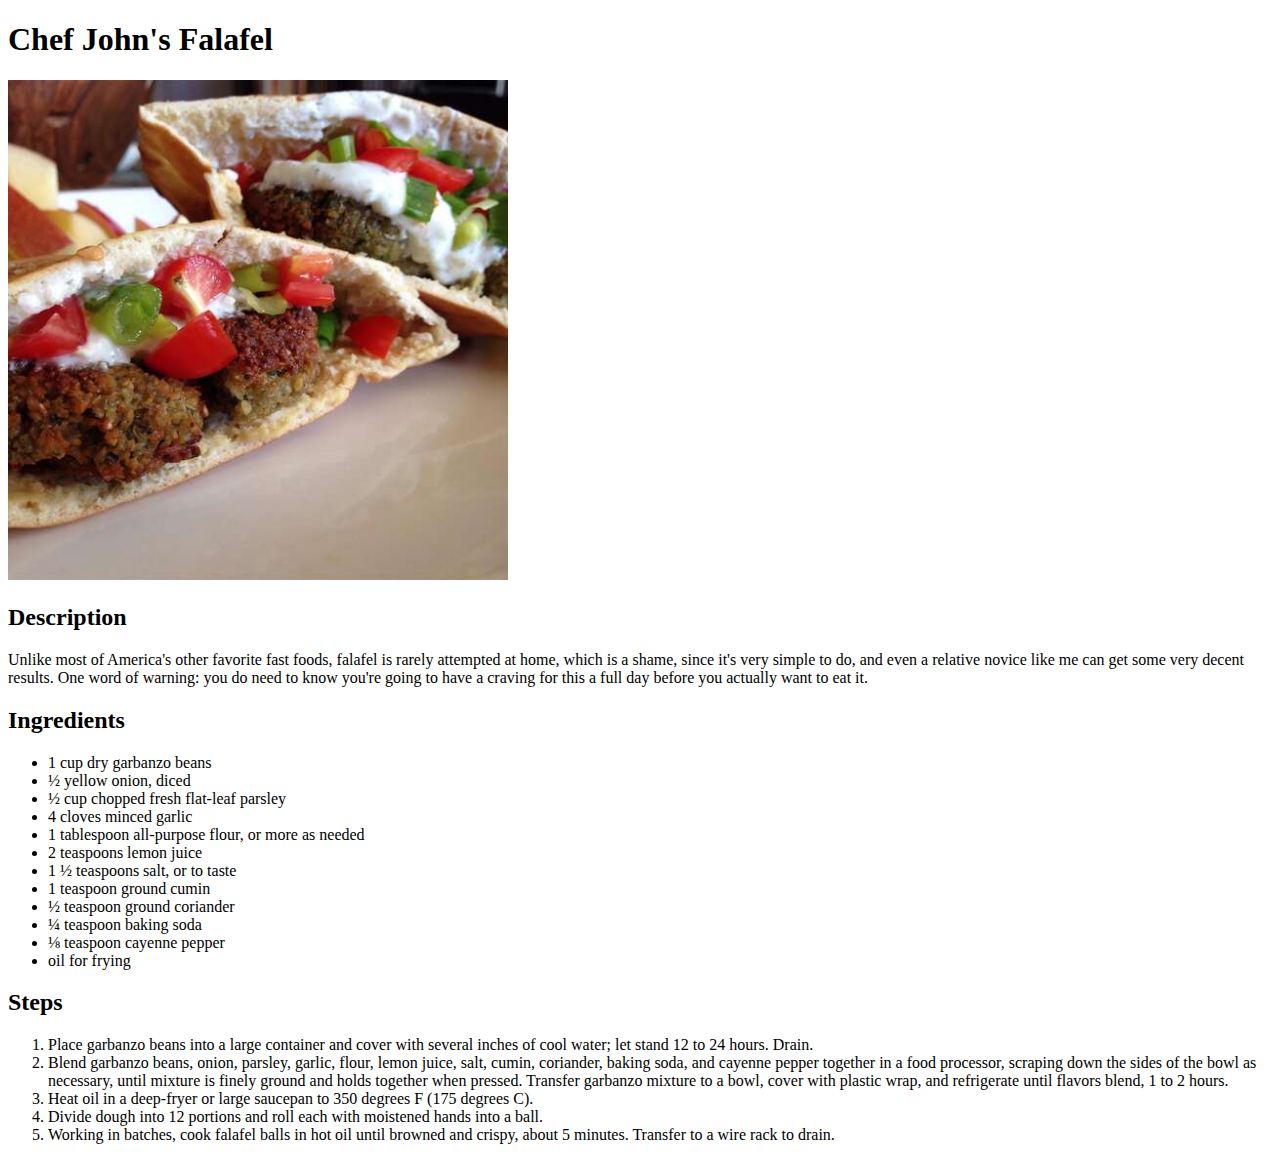
==== recipes/chef-johns-falafel/chef-johns-falafel.html @ 51d7bc11 "Add chef john's falafel recipe" ====
<!DOCTYPE html>
<html lang="en">

<head>
  <meta charset="UTF-8">
  <meta name="viewport" content="width=device-width, initial-scale=1">
  <title>Chef John's Falafel</title>
</head>

<body>
  <h1>Chef John's Falafel</h1>
  <img src="./falafel.jpg" alt="Chef John's Falafel" width="500">
  <h2>Description</h2>
  <p>Unlike most of America's other favorite fast foods, falafel is rarely attempted at home, which is a shame, since
    it's very simple to do, and even a relative novice like me can get some very decent results. One word of warning:
    you do need to know you're going to have a craving for this a full day before you actually want to eat it.</p>

  <h2>Ingredients</h2>

  <ul>
    <li>1 cup dry garbanzo beans</li>
    <li>½ yellow onion, diced</li>
    <li>½ cup chopped fresh flat-leaf parsley</li>
    <li>4 cloves minced garlic</li>
    <li>1 tablespoon all-purpose flour, or more as needed</li>
    <li>2 teaspoons lemon juice</li>
    <li>1 ½ teaspoons salt, or to taste</li>
    <li>1 teaspoon ground cumin</li>
    <li>½ teaspoon ground coriander</li>
    <li>¼ teaspoon baking soda</li>
    <li>⅛ teaspoon cayenne pepper</li>
    <li>oil for frying</li>
  </ul>

  <h2>Steps</h2>

  <ol>
    <li>Place garbanzo beans into a large container and cover with several inches of cool water; let stand 12 to 24
      hours. Drain.</li>

    <li>Blend garbanzo beans, onion, parsley, garlic, flour, lemon juice, salt, cumin, coriander, baking soda, and
      cayenne pepper together in a food processor, scraping down the sides of the bowl as necessary, until mixture is
      finely ground and holds together when pressed. Transfer garbanzo mixture to a bowl, cover with plastic wrap, and
      refrigerate until flavors blend, 1 to 2 hours.</li>

    <li>Heat oil in a deep-fryer or large saucepan to 350 degrees F (175 degrees C).</li>

    <li>Divide dough into 12 portions and roll each with moistened hands into a ball.</li>

    <li>Working in batches, cook falafel balls in hot oil until browned and crispy, about 5 minutes. Transfer to a wire
      rack to drain.</li>
  </ol>

</body>

</html>
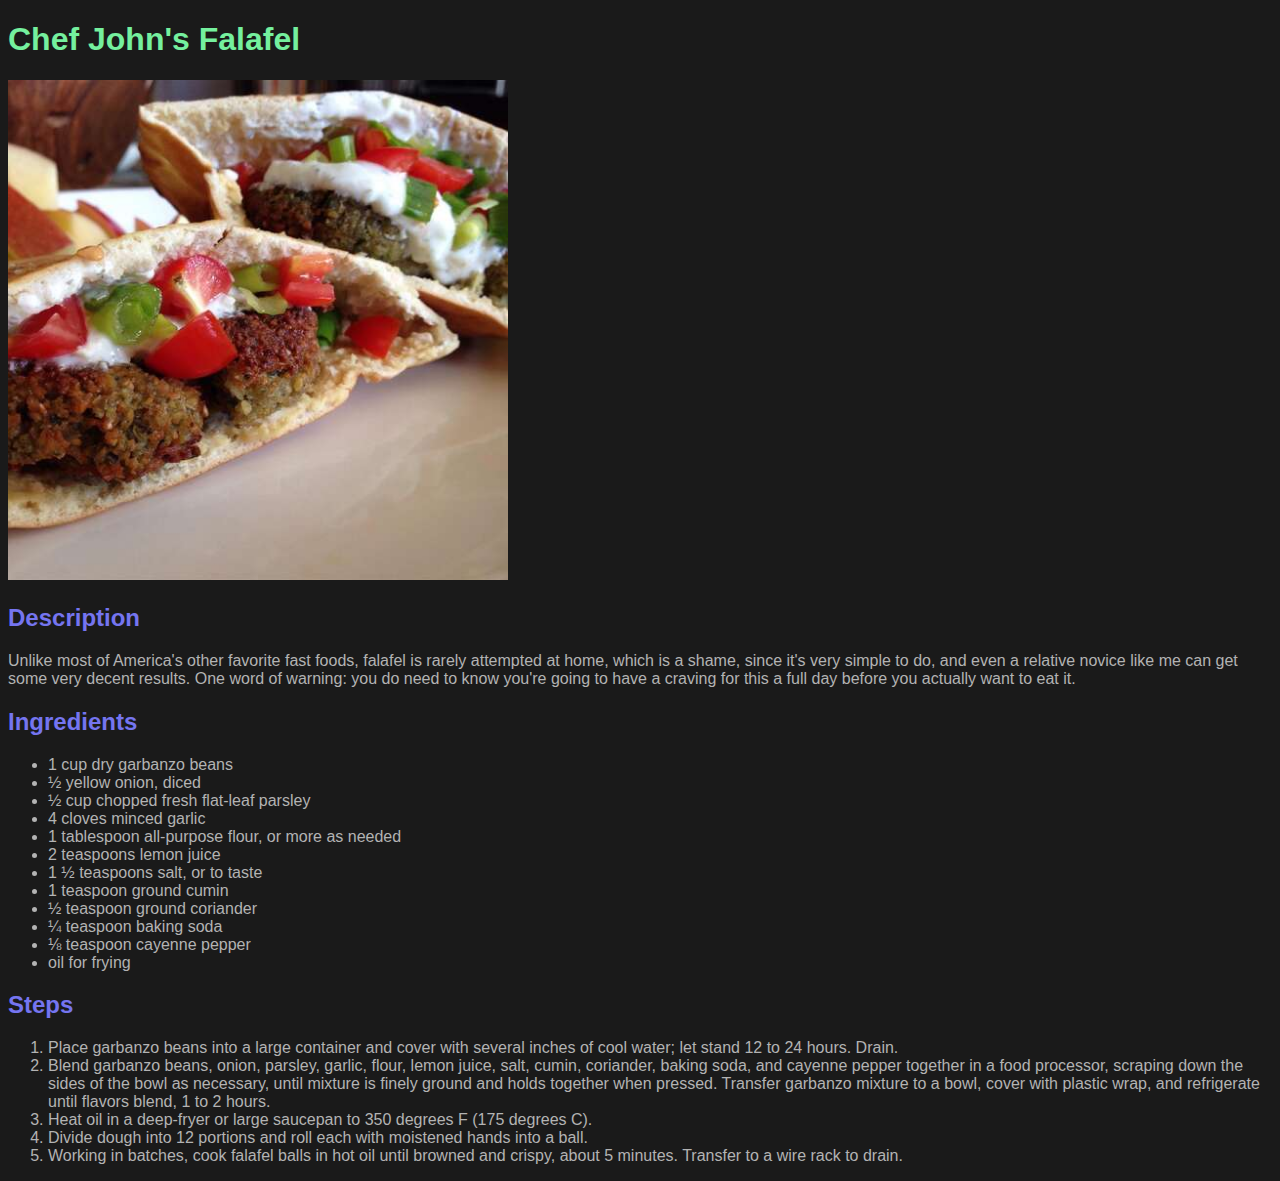
==== commit bb26e18c: "Add external css to my recipe website" ====
--- a/recipes/chef-johns-falafel/chef-johns-falafel.html
+++ b/recipes/chef-johns-falafel/chef-johns-falafel.html
@@ -4,6 +4,7 @@
 <head>
   <meta charset="UTF-8">
   <meta name="viewport" content="width=device-width, initial-scale=1">
+  <link rel="stylesheet" href="../styles.css">
   <title>Chef John's Falafel</title>
 </head>
 
--- a/recipes/styles.css
+++ b/recipes/styles.css
@@ -0,0 +1,22 @@
+* {
+  background-color: hsl(0, 0%, 10%);
+  color: hsl(0, 0%, 70%);
+  font-family: Arial;
+}
+
+h1,
+h2 {
+  font-family: sans-serif;
+}
+
+h1 {
+  color: hsl(140, 80%, 70%);
+}
+
+h2 {
+  color: hsl(240, 80%, 70%);
+}
+
+a {
+  color: hsl(230, 50%, 70%);
+}
